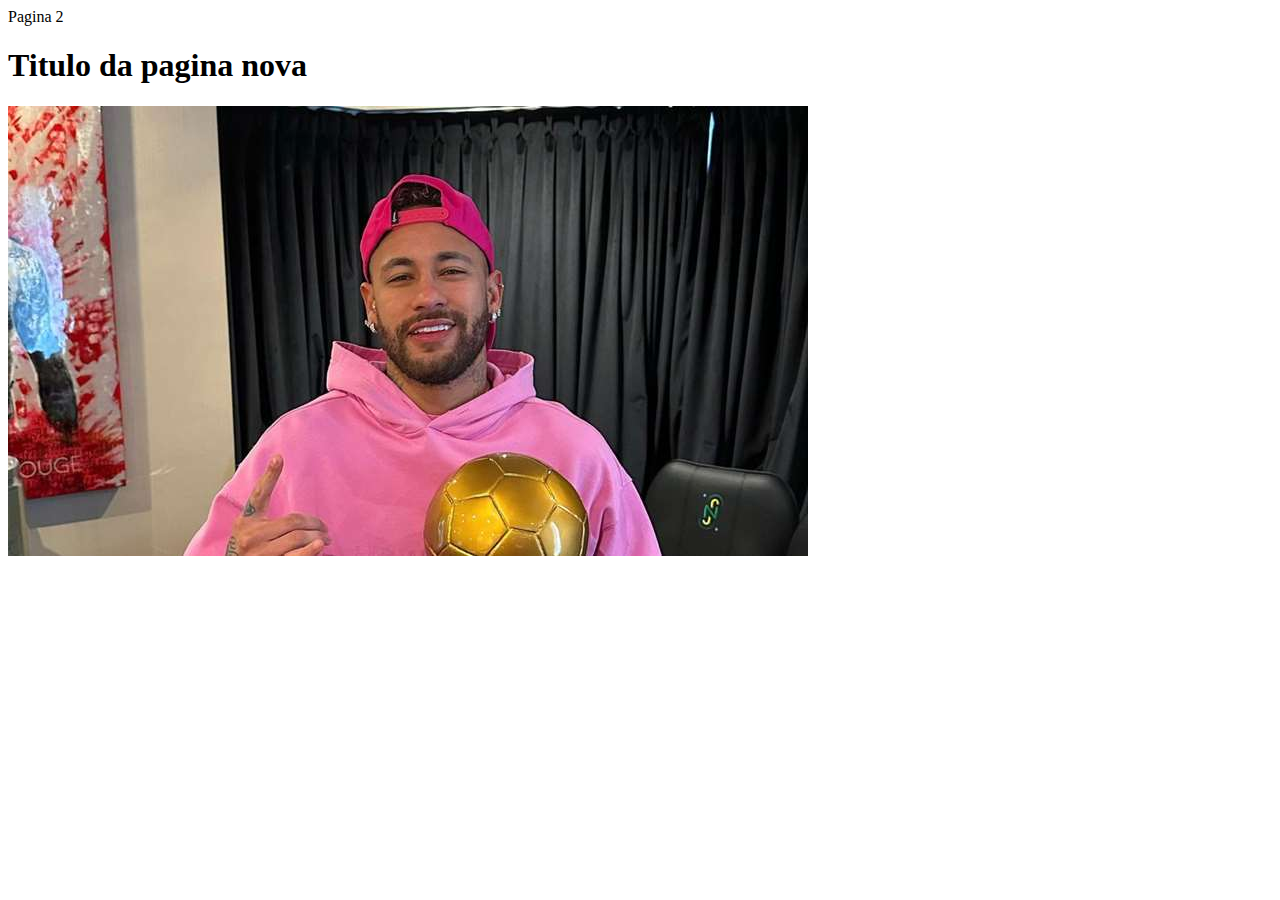
==== index2.html @ c89a0917 "site 2" ====
<!DOCTYPE html>
<html lang="pt-br">
     <head>
           <meta charset="UTF-8"
           <title>Pagina 2</title>
           <link rel="stylesheet" href="style2.css">
     </head>
     <body>
         <header>
              <h1>Titulo da pagina nova</h1>
              <img src="ney.jpg" alt="neymar" id="imagem neymar"
         </header>
     </body>
</html>
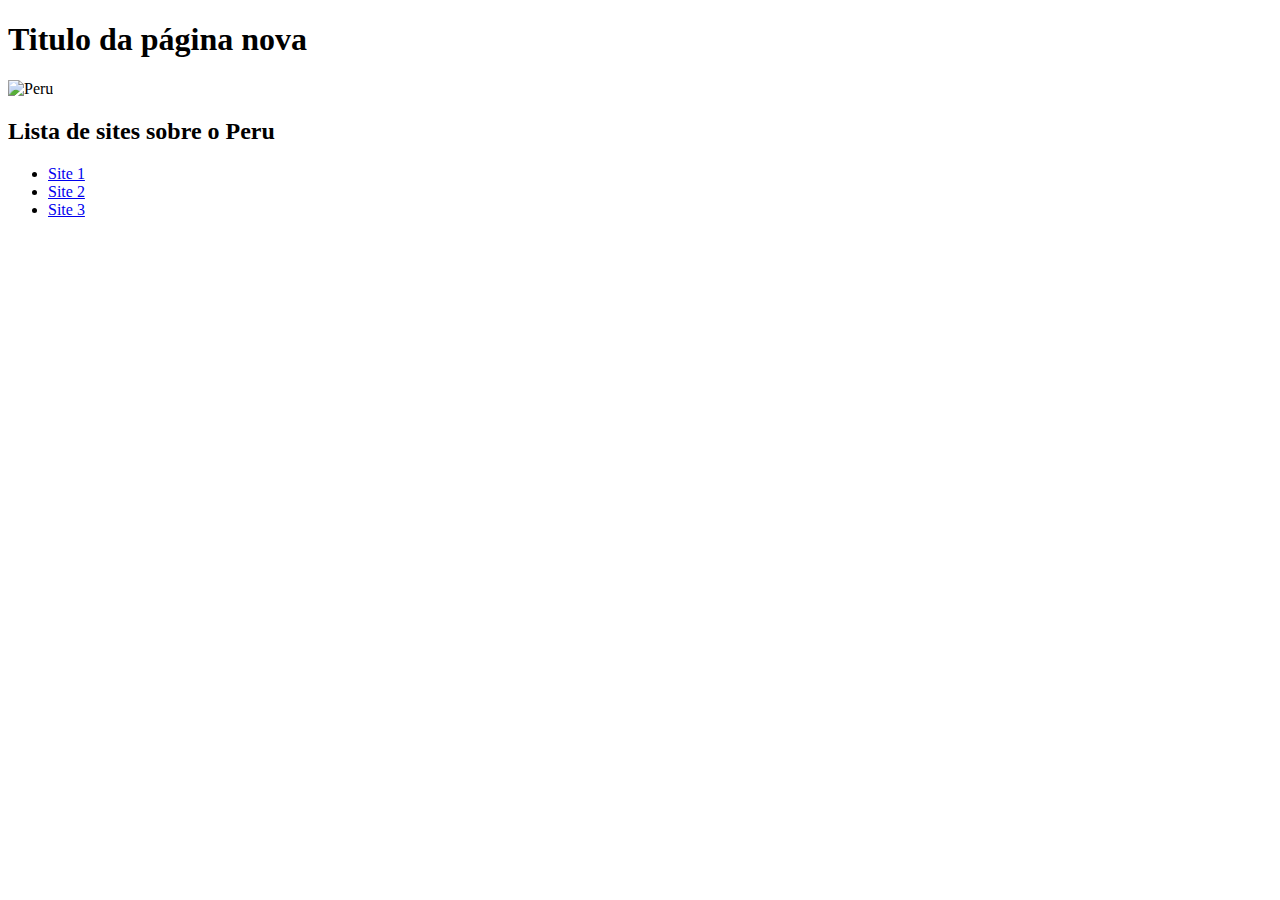
==== commit a3611b58: "bah" ====
--- a/index2.html
+++ b/index2.html
@@ -1,14 +1,28 @@
 <!DOCTYPE html>
 <html lang="pt-br">
-     <head>
-           <meta charset="UTF-8"
-           <title>Pagina 2</title>
-           <link rel="stylesheet" href="style2.css">
-     </head>
-     <body>
-         <header>
-              <h1>Titulo da pagina nova</h1>
-              <img src="ney.jpg" alt="neymar" id="imagem neymar"
-         </header>
-     </body>
+    <head>
+        <meta charset="UTF-8">
+        <title>Página 2</title>
+        <link rel="stylesheet" href="style2.css">
+    </head>
+    <body>
+        <header>
+            <h1>Titulo da página nova</h1>
+            <img src="peru.png" alt="Peru" id="imagem-peru">
+        </header>
+        <main>
+            <h2>Lista de sites sobre o Peru</h2>
+            <ul>
+                <li>
+                    <a href="https://www.peru.travel/pt">Site 1</a>
+                </li>
+                <li>
+                    <a href="https://sites.usp.br/portalatinoamericano/peru">Site 2</a>
+                </li>
+                <li>
+                    <a href="https://www.viagensmachupicchu.com.br/dicas/peru-informacoes">Site 3</a>
+                </li>
+            </ul>
+        </main>
+    </body>
 </html>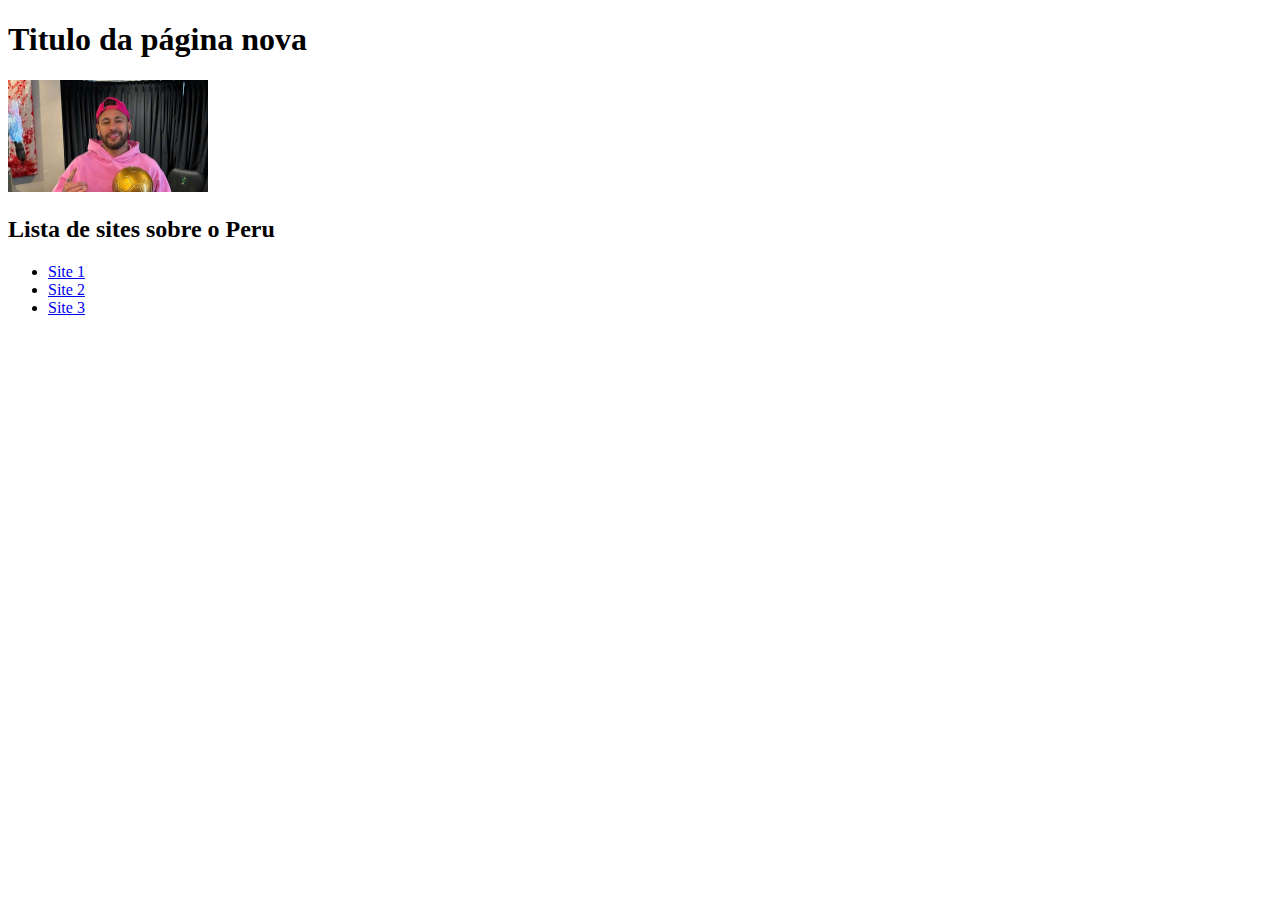
==== commit 19bcbba6: "neymar" ====
--- a/index2.html
+++ b/index2.html
@@ -8,7 +8,7 @@
     <body>
         <header>
             <h1>Titulo da página nova</h1>
-            <img src="peru.png" alt="Peru" id="imagem-peru">
+            <img src="ney.jpg" alt="neymar" id="imagem-neymar">
         </header>
         <main>
             <h2>Lista de sites sobre o Peru</h2>
--- a/style2.css
+++ b/style2.css
@@ -0,0 +1,11 @@
+#imagem-neymar{
+    width: 200px;
+}
+
+.cabecalho{
+    border: 3px;
+    border-style: dashed;
+    border-color: red;
+    background-color: red;
+    color: white;
+}